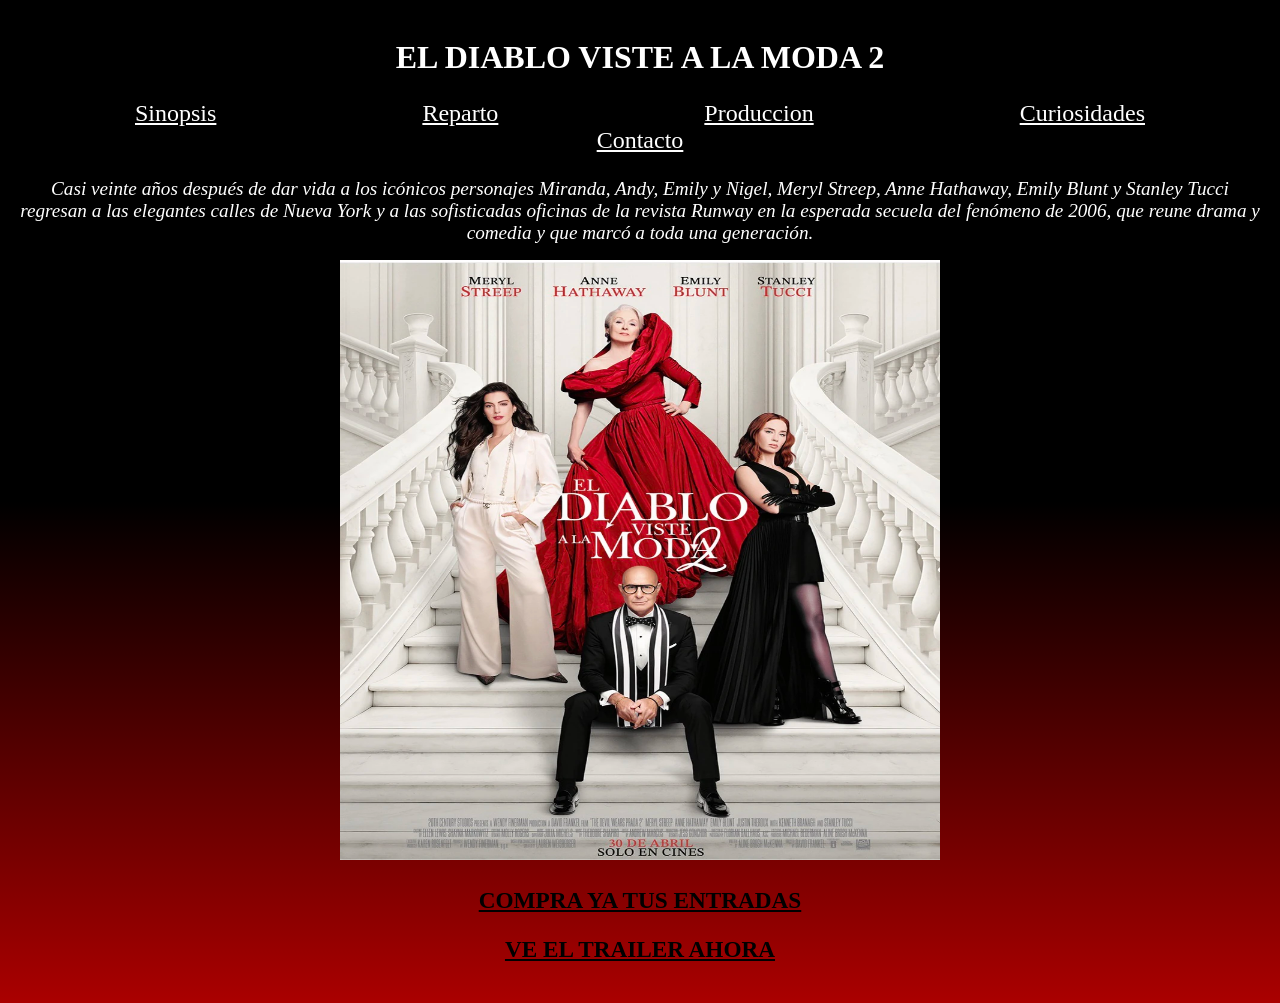
==== index.html @ aac7cd0d "Add files via upload" ====
<!DOCTYPE html>
<html lang="en">

<head>
    <meta charset="UTF-8">
    <meta name="viewport" content="width=device-width, initial-scale=1.0">
    <title>Home</title>
    <link rel="stylesheet" href="./estilos/general.css">
</head>

<body>
    <header>
        <h1>EL DIABLO VISTE A LA MODA 2</h1>
    </header>
    <nav>
        <p><a href="./paginas/Sinopsis.html">Sinopsis</a>
            <a href="./paginas/Reparto.html">Reparto</a>
            <a href="./paginas/Produccion.html">Produccion</a>
            <a href="./paginas/Curiosidades.html">Curiosidades</a>
            <a href="./paginas/Contacto.html">Contacto</a>
        </p>
    </nav>

    <div>

        <p><em>Casi veinte años después de dar vida a los icónicos personajes Miranda, Andy, Emily y Nigel, Meryl
                Streep,
                Anne
                Hathaway, Emily Blunt y Stanley Tucci regresan a las elegantes calles de Nueva York y a las
                sofisticadas
                oficinas de la revista Runway en la esperada secuela del fenómeno de 2006, que reune drama y comedia
                y
                que
                marcó
                a toda una generación.</em></p>


    </div>

    <div><img src="./imagenes/El_diablo_viste_a_lamoda2.webp" width="600" height="600"></div>

    <div>
        <footer>
            <h5><a href="https://www.cinemark.com.ar/pelicula/el-diablo-viste-a-la-moda-2" target="_blank">COMPRA YA TUS
                    ENTRADAS</a></h5>
        </footer>
    </div>
    <div>
        <footer>
            <h5><a href="https://www.youtube.com/watch?v=aXdjJbVrJeg" target="_blank">VE EL TRAILER AHORA</a></h5>
        </footer>
    </div>
</body>

</html>
---- estilos/general.css ----
body {
    background: linear-gradient(to bottom, black 50%, red 125%);
padding: 10px;
}

h1 {
    color: white;
    text-align: center;
}

em {
    color: white;
    font-size: 120%;
    padding-top: 20px;
}

div {
    text-align: center;
}

nav {
    text-align: center;
    font-size: 150%;
    word-spacing: 200px;
   a{
    color: white;
   } 
}



h5 {
    a {
        text-align: center;
        color: black;
        font-size: 175%;
    }
}
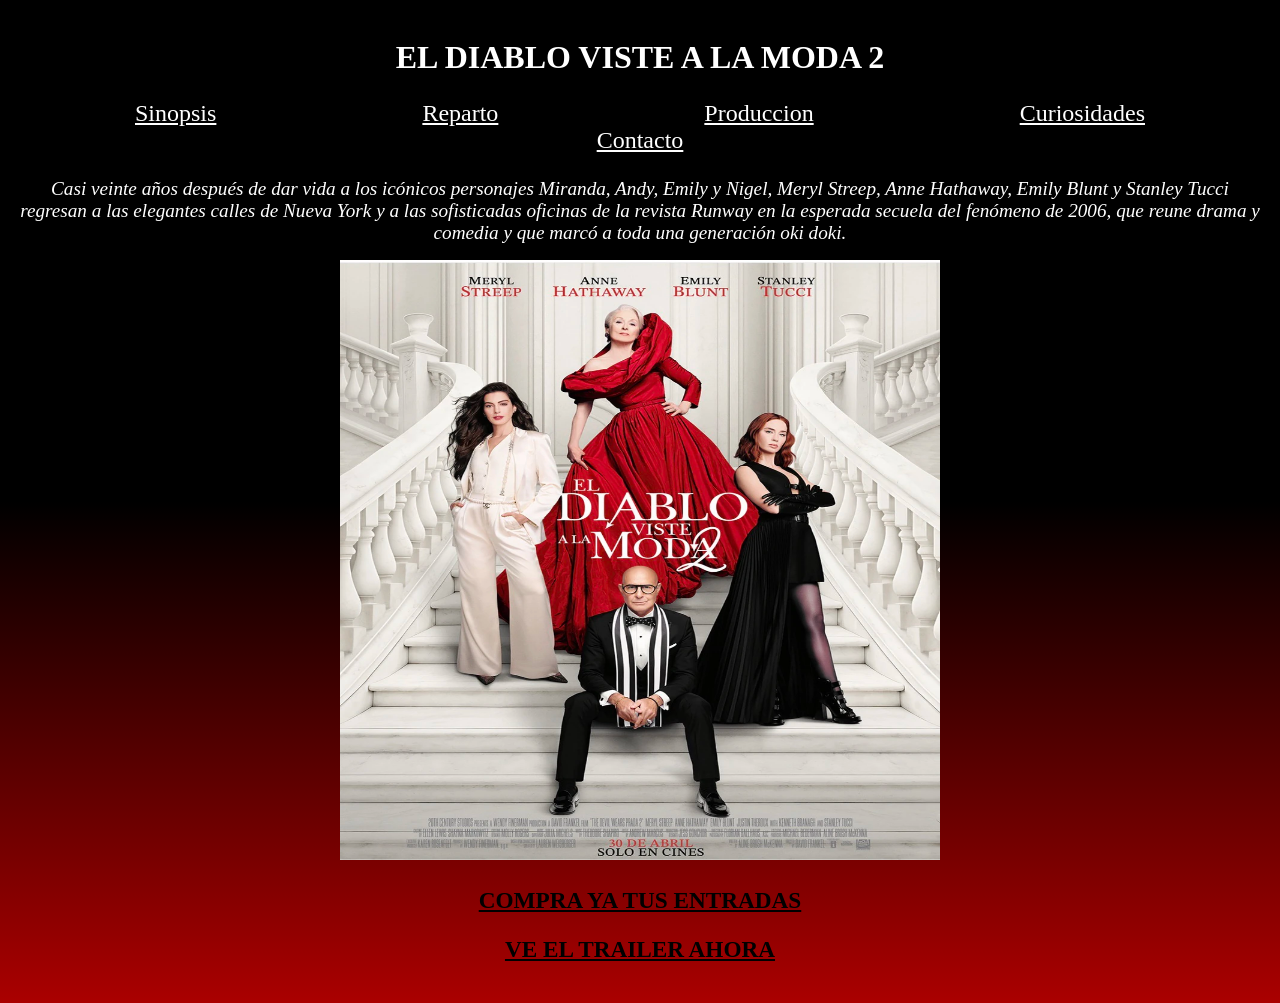
==== commit ccb7a5c3: "Update index.html" ====
--- a/index.html
+++ b/index.html
@@ -32,7 +32,7 @@
                 y
                 que
                 marcó
-                a toda una generación.</em></p>
+                a toda una generación oki doki.</em></p>
 
 
     </div>
@@ -52,4 +52,4 @@
     </div>
 </body>
 
-</html>+</html>
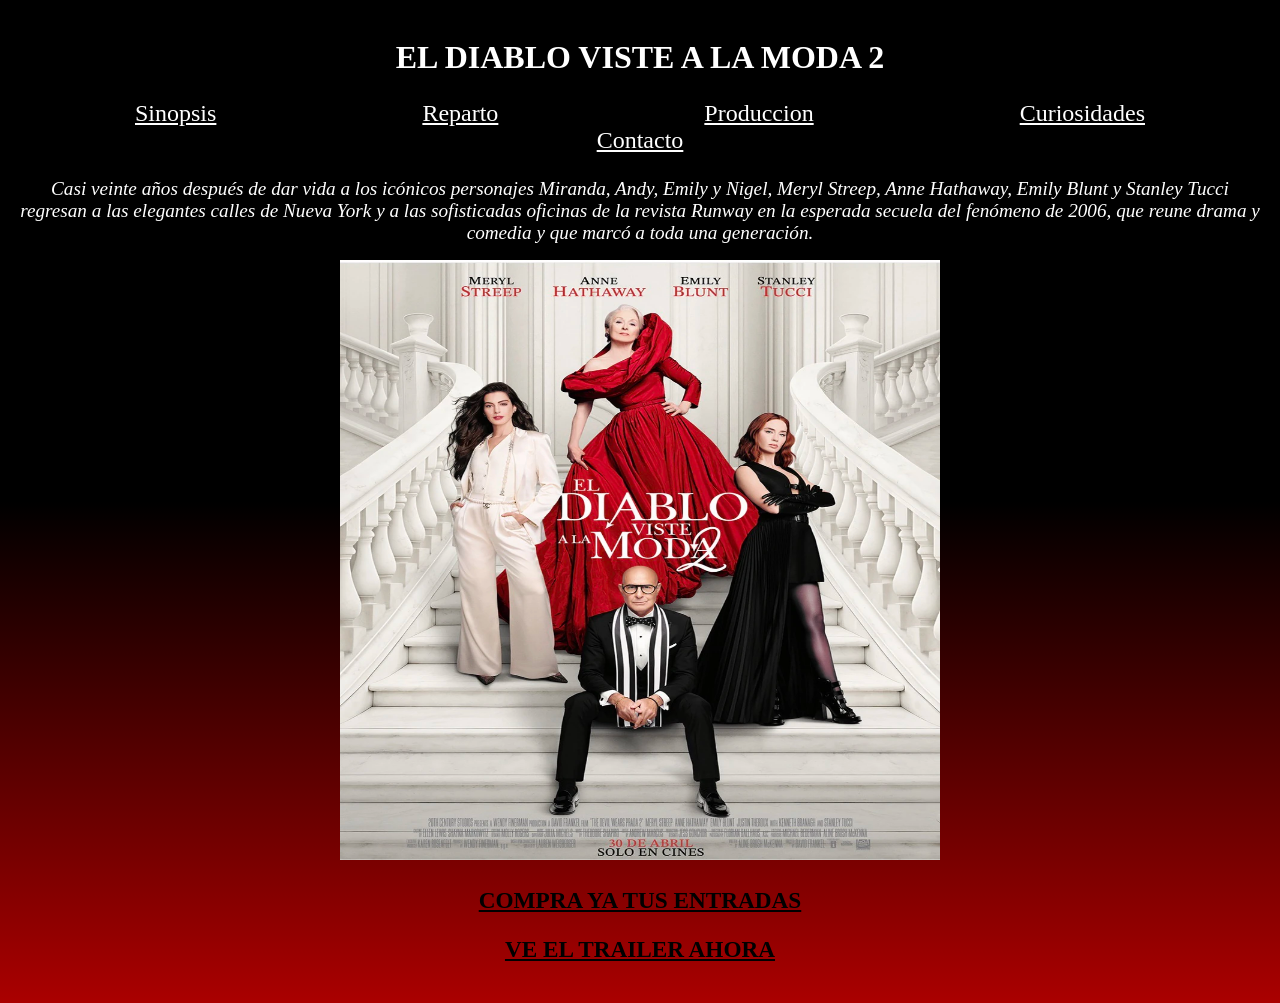
==== commit faa3a6f5: "Update index.html" ====
--- a/index.html
+++ b/index.html
@@ -32,7 +32,7 @@
                 y
                 que
                 marcó
-                a toda una generación oki doki.</em></p>
+                a toda una generación.</em></p>
 
 
     </div>
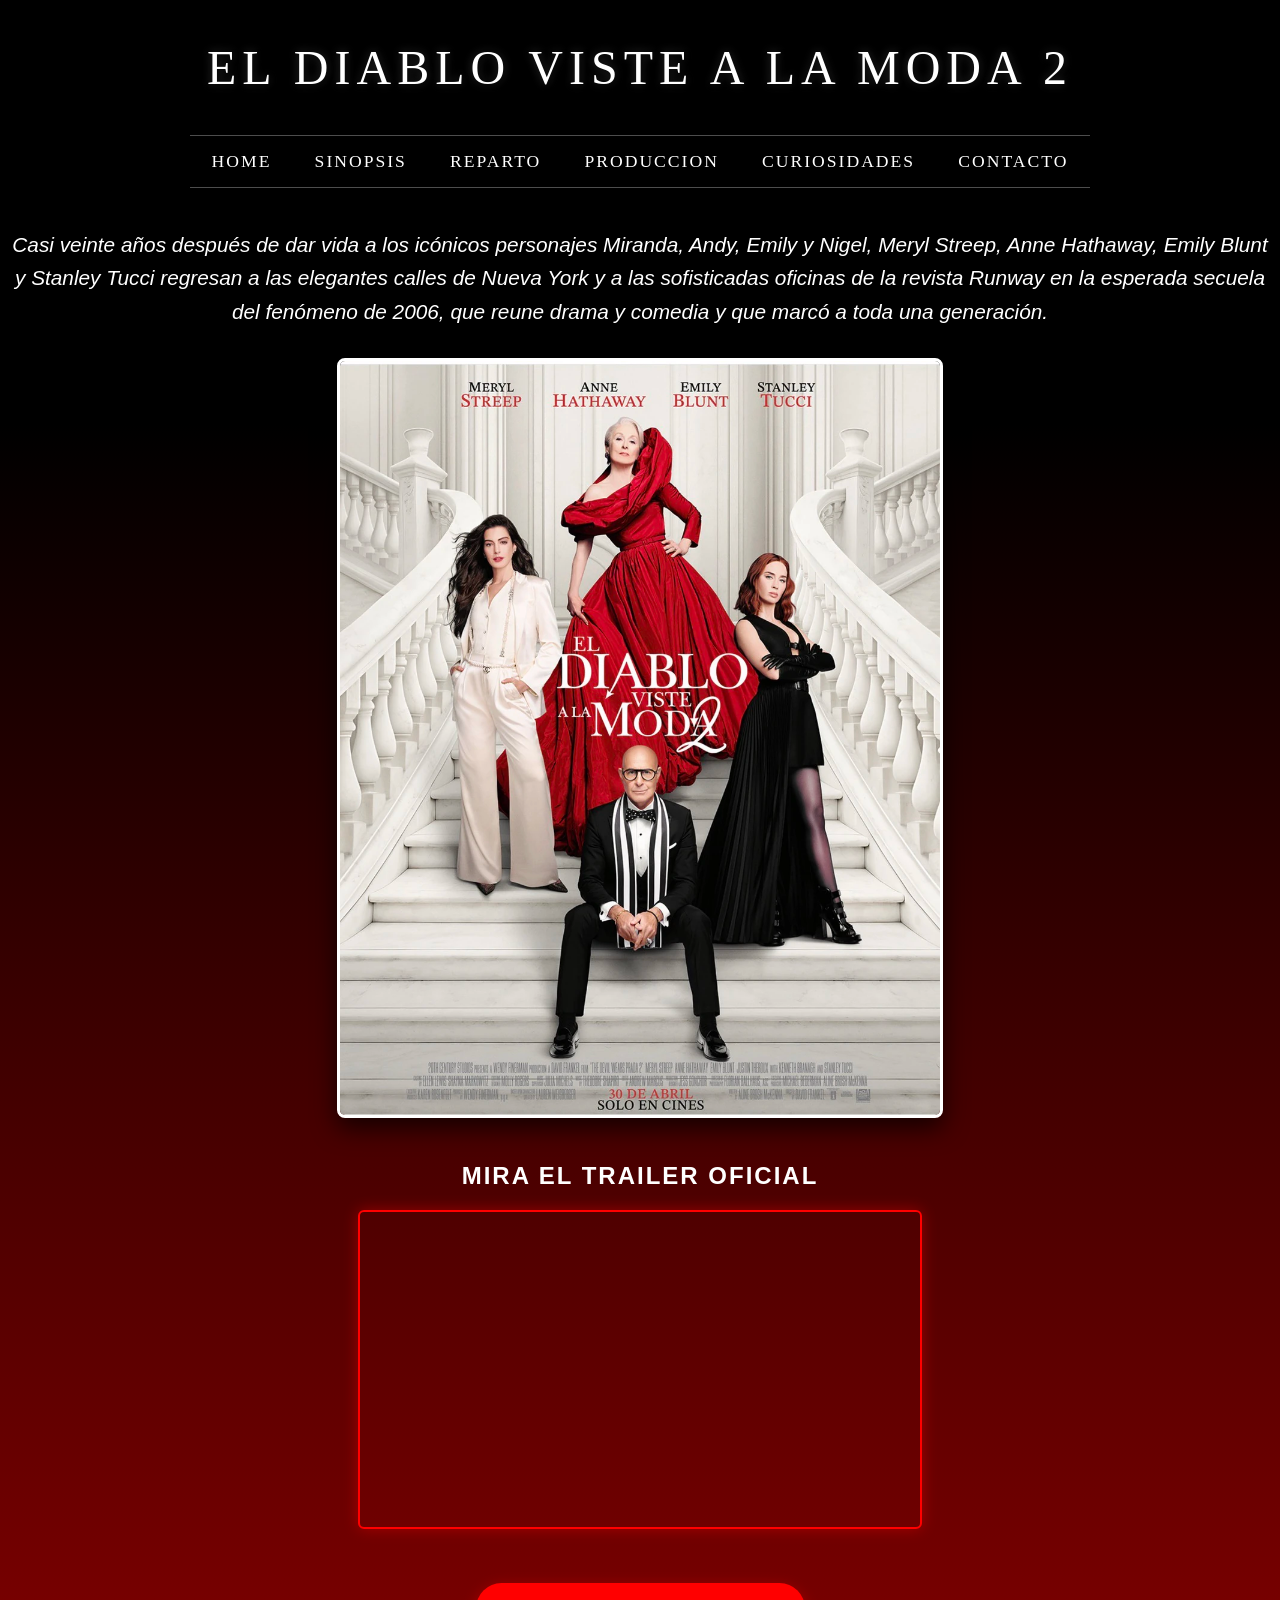
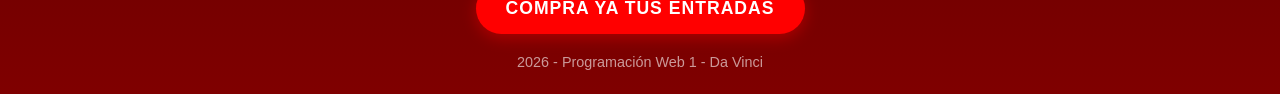
==== commit cd41fbfb: "Add files via upload" ====
--- a/index.html
+++ b/index.html
@@ -1,55 +1,77 @@
 <!DOCTYPE html>
-<html lang="en">
+<html lang="es">
 
 <head>
     <meta charset="UTF-8">
     <meta name="viewport" content="width=device-width, initial-scale=1.0">
-    <title>Home</title>
+    <title>EL DIABLO VISTE A LA MODA 2 - Home</title>
+    <link rel="icon" type="image/x-icon" href="./imagenes/ZapatosIcon.jpeg">
     <link rel="stylesheet" href="./estilos/general.css">
+    <link rel="stylesheet" href="./estilos/Home.css">
 </head>
 
 <body>
     <header>
         <h1>EL DIABLO VISTE A LA MODA 2</h1>
     </header>
-    <nav>
-        <p><a href="./paginas/Sinopsis.html">Sinopsis</a>
-            <a href="./paginas/Reparto.html">Reparto</a>
-            <a href="./paginas/Produccion.html">Produccion</a>
-            <a href="./paginas/Curiosidades.html">Curiosidades</a>
-            <a href="./paginas/Contacto.html">Contacto</a>
-        </p>
+
+    <nav class="menu-navegacion">
+        <ul>
+            <li><a href="./index.html">Home</a></li>
+            <li><a href="./paginas/Sinopsis.html">Sinopsis</a></li>
+            <li><a href="./paginas/Reparto.html">Reparto</a></li>
+            <li><a href="./paginas/Produccion.html">Produccion</a></li>
+            <li><a href="./paginas/Curiosidades.html">Curiosidades</a></li>
+            <li><a href="./paginas/Contacto.html">Contacto</a></li>
+        </ul>
     </nav>
 
-    <div>
 
-        <p><em>Casi veinte años después de dar vida a los icónicos personajes Miranda, Andy, Emily y Nigel, Meryl
-                Streep,
-                Anne
-                Hathaway, Emily Blunt y Stanley Tucci regresan a las elegantes calles de Nueva York y a las
-                sofisticadas
-                oficinas de la revista Runway en la esperada secuela del fenómeno de 2006, que reune drama y comedia
-                y
-                que
-                marcó
-                a toda una generación.</em></p>
+    <main class="Home">
+        <section class="Introduccion">
+            <p><em>Casi veinte años después de dar vida a los icónicos personajes Miranda, Andy, Emily y Nigel, Meryl
+                    Streep,
+                    Anne
+                    Hathaway, Emily Blunt y Stanley Tucci regresan a las elegantes calles de Nueva York y a las
+                    sofisticadas
+                    oficinas de la revista Runway en la esperada secuela del fenómeno de 2006, que reune drama y comedia
+                    y
+                    que
+                    marcó
+                    a toda una generación.</em></p>
+        </section>
+
+        <figure class="imagen principal">
+            <img src="./imagenes/El_diablo_viste_a_lamoda2.webp" width="600" height="600">
+        </figure>
+        <section class="TRAILER">
+            <h2>MIRA EL TRAILER OFICIAL</h2>
+            <div class="reproductor TRAILER">
+                <iframe width="560" height="315"
+                    src="https://www.youtube.com/embed/2mha7C_mCRs?si=uESGAhSqbmLS3W-b &amp ;start=1"
+                    title="YouTube video player" frameborder="0"
+                    allow="accelerometer; autoplay; clipboard-write; encrypted-media; gyroscope; picture-in-picture; web-share"
+                    referrerpolicy="strict-origin-when-cross-origin" allowfullscreen>
+                </iframe>
+            </div>
+        </section>
+    </main>
 
 
-    </div>
 
-    <div><img src="./imagenes/El_diablo_viste_a_lamoda2.webp" width="600" height="600"></div>
 
-    <div>
-        <footer>
-            <h5><a href="https://www.cinemark.com.ar/pelicula/el-diablo-viste-a-la-moda-2" target="_blank">COMPRA YA TUS
-                    ENTRADAS</a></h5>
-        </footer>
-    </div>
-    <div>
-        <footer>
-            <h5><a href="https://www.youtube.com/watch?v=aXdjJbVrJeg" target="_blank">VE EL TRAILER AHORA</a></h5>
-        </footer>
-    </div>
+
+
+
+
+    <footer class="footer Home">
+        <section class="comercial">
+            <a href="https://www.cinemark.com.ar/pelicula/el-diablo-viste-a-la-moda-2" target="_blank">COMPRA YA TUS
+                ENTRADAS</a>
+        </section>
+        <p class="copyright">2026 - Programación Web 1 - Da Vinci</p>
+    </footer>
+
 </body>
 
-</html>
+</html>
--- a/estilos/general.css
+++ b/estilos/general.css
@@ -1,38 +1,93 @@
 body {
-    background: linear-gradient(to bottom, black 50%, red 125%);
-padding: 10px;
+    background: linear-gradient(to bottom, black 25%, red 175%);
+    padding: 10px;
+    font-family: Arial, Helvetica, sans-serif;
+    margin: 0;
 }
 
 h1 {
     color: white;
     text-align: center;
-}
-
-em {
-    color: white;
-    font-size: 120%;
-    padding-top: 20px;
+    margin-top: 30px;
+    margin-bottom: 20px;
+    font-family: 'Didot', 'Bodoni MT', 'Cinzel', 'Times New Roman', serif;
+    font-size: 3rem;
+    font-weight: 300;
+    text-transform: uppercase;
+    letter-spacing: 6px;
+    text-shadow: 2px 2px 4px rgba(0, 0, 0, 0.6), 0 0 10px rgba(255, 255, 255, 0.2);
+    animation: aparecer 1.5s ease-out;
+    @keyframes aparecer {
+        from {
+            opacity 0;
+            transform: translateY(-10px);
+        }
+        to {
+            opacity: 1;
+            transform: translateY(0);
+        }
+    }
 }
 
 div {
     text-align: center;
 }
 
-nav {
-    text-align: center;
-    font-size: 150%;
-    word-spacing: 200px;
-   a{
-    color: white;
-   } 
+.menu-navegacion {
+    max-width: 900px;
+    margin: 40px auto;
+    padding: 15px 0;
+    border-top: 1px solid rgba(255, 255, 255, 0.3);
+    border-bottom: 1px solid rgba(255, 255, 255, 0.3);
 }
 
+.menu-navegacion ul {
+    display: flex;
+    justify-content: space-around;
+    list-style: none;
+    padding: 0;
+    margin: 0;
+}
 
+.menu-navegacion a {
+    color: white;
+    text-decoration: none;
+    font-family: 'Didot', 'Times New Roman', serif;
+    font-size: 1.1rem;
+    text-transform: uppercase;
+    letter-spacing: 2px;
+    padding: 8px 16px;
+    position: relative;
+    transition: color 0.3s ease;
+}
 
-h5 {
-    a {
-        text-align: center;
-        color: black;
-        font-size: 175%;
-    }
+.menu-navegacion a::after {
+    content: '';
+    position: absolute;
+    width: 0;
+    height: 2px;
+    bottom: 0;
+    left: 50%;
+    background-color: red;
+    transition: width 0.3s ease, left 0.3s ease;
+}
+
+.menu-navegacion a:hover {
+    color: red;
+}
+
+.menu-navegacion a:hover::after {
+    width: 100%;
+    left: 0;
+}
+
+.footer {
+    margin-top: 50px;
+    text-align: center;
+}
+
+.copyright {
+    color: rgba(255, 255, 255, 0.6);
+    font-size: 0.9rem;
+    margin-top: 20px;
 }
--- a/estilos/Home.css
+++ b/estilos/Home.css
@@ -0,0 +1,60 @@
+.Introduccion em {
+    color: white;
+    font-size: 130%;
+    line-height: 1.6;
+    display: block;
+    max-width: 1400px;
+    margin: 0 auto 30px auto;
+    text-align: center;
+}
+
+.imagen.principal {
+    margin: 0 auto 40px auto;
+    text-align: center;
+}
+.imagen.principal img {
+    border: 3px solid white;
+    border-radius: 8px;
+    box-shadow: 0 10px 25px rgba(0, 0, 0, 0.7);
+    max-width: 100%;
+    height: auto;
+    transition: transform 0.5s ease;
+}
+
+.imagen.principal img:hover {
+    transform: scale(1.02);
+}
+
+.TRAILER h2 {
+    color: white;
+    text-align: center;
+    letter-spacing: 2px;
+    margin-bottom: 20px;
+}
+
+.reproductor.TRAILER iframe {
+    border: 2px solid red;
+    box-shadow: 0 0 15px rgba(255, 0, 0, 0.4);
+    border-radius: 6px;
+}
+
+.comercial a {
+    display: inline-block;
+    background-color: red;
+    color: white;
+    text-decoration: none;
+    font-weight: bold;
+    padding: 15px 30px;
+    border-radius: 50px;
+    font-size: 1.1rem;
+    letter-spacing: 1px;
+    box-shadow: 0 4px 15px rgba(255, 0, 0, 0.4);
+    transition: background-color 0.3 ease, transform 0.2 ease, box-shadow 0.3s ease;
+}
+
+.comercial a:hover {
+    background-color: white;
+    color: black;
+    transform: translateY(-3px);
+    box-shadow: 0 6px 20px rgba(255, 255, 255, 0.6);
+}
